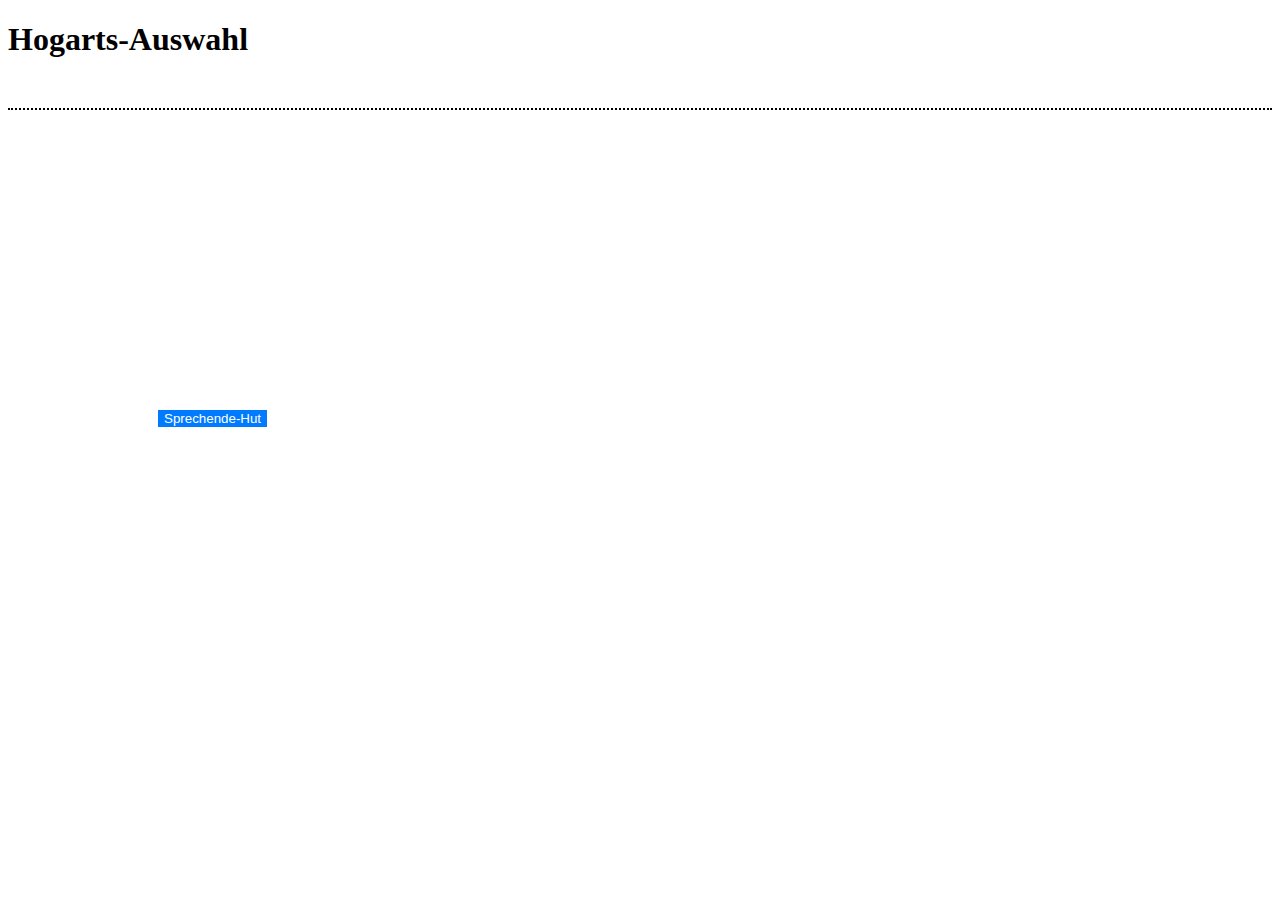
==== Auswahl.html @ 6e2c858c "Add files via upload" ====
<!DOCTYPE html>
<html lang="de">
<head>
    <meta charset="UTF-8">
    <meta name="viewport" content="width=device-width, initial-scale=1.0">
    <link rel="stylesheet" href="Auswahl.css">
    <title>Auswahl</title>

</head>
<header>
    <h1>Hogarts-Auswahl</h1>
</header>

<body>
    <button onclick="verteilen()"><img src="../Abschlussprojekt Harry Potter/Bilder/Sprechende-Hut.jpeg" alt="">Sprechende-Hut</button>

    <div id="haus" class=""></div>

    <script>
        const hauser = ["Gryffindor", "Slytherin", "Ravenclaw", "Hufflepuff"];
        const hausklassen = {
            "Gryffindor": "gryffindor",
            "Slytherin": "slytherin",
            "Ravenclaw": "ravenclaw",
            "Hufflepuff": "hufflepuff"
        };

        function verteilen() {
            const zufallszahl = Math.floor(Math.random() * hauser.length);
            const zugeordnetesHaus = hauser[zufallszahl];
            const hausKlasse = hausklassen[zugeordnetesHaus];

            document.getElementById("haus").innerHTML = `Du gehörst zum Haus **${zugeordnetesHaus}**!`;
            document.body.classList.add(hausKlasse); 
        }
    </script>
</body>
</html>
---- Auswahl.css ----
header{
    margin-bottom: 100px;
    border-bottom: dotted black 2px;
}
h1 {
    font-size: 2em;
    margin-bottom: 50px;
}

button {
    background-color: #007bff;
    color: white;
    border: none;
    cursor: pointer;
    margin-top: 200px;
    margin-left: 150px;
   
}
.haus {
    font-size: 10px;
    margin-top: 50px;
}

.gryffindor {
    background-color: #5c0e0e; 
}

.slytherin {
    background-color: #005c3f; 
}

.ravenclaw {
    background-color: #222f5b; 
}

.hufflepuff {
    background-color: #f5b902; 
}
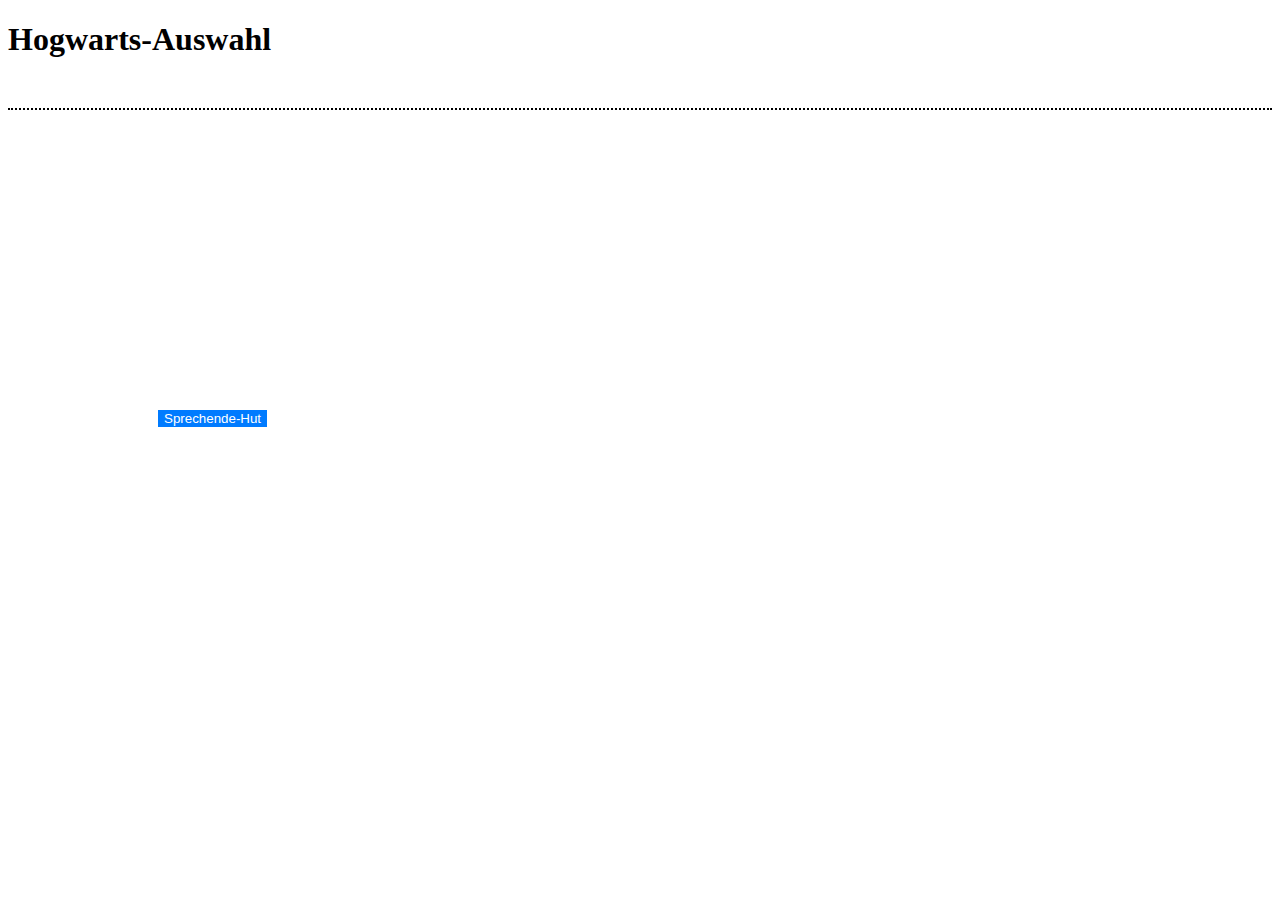
==== commit f3be8f96: "Update Auswahl.html" ====
--- a/Auswahl.html
+++ b/Auswahl.html
@@ -8,7 +8,7 @@
 
 </head>
 <header>
-    <h1>Hogarts-Auswahl</h1>
+    <h1>Hogwarts-Auswahl</h1>
 </header>
 
 <body>
